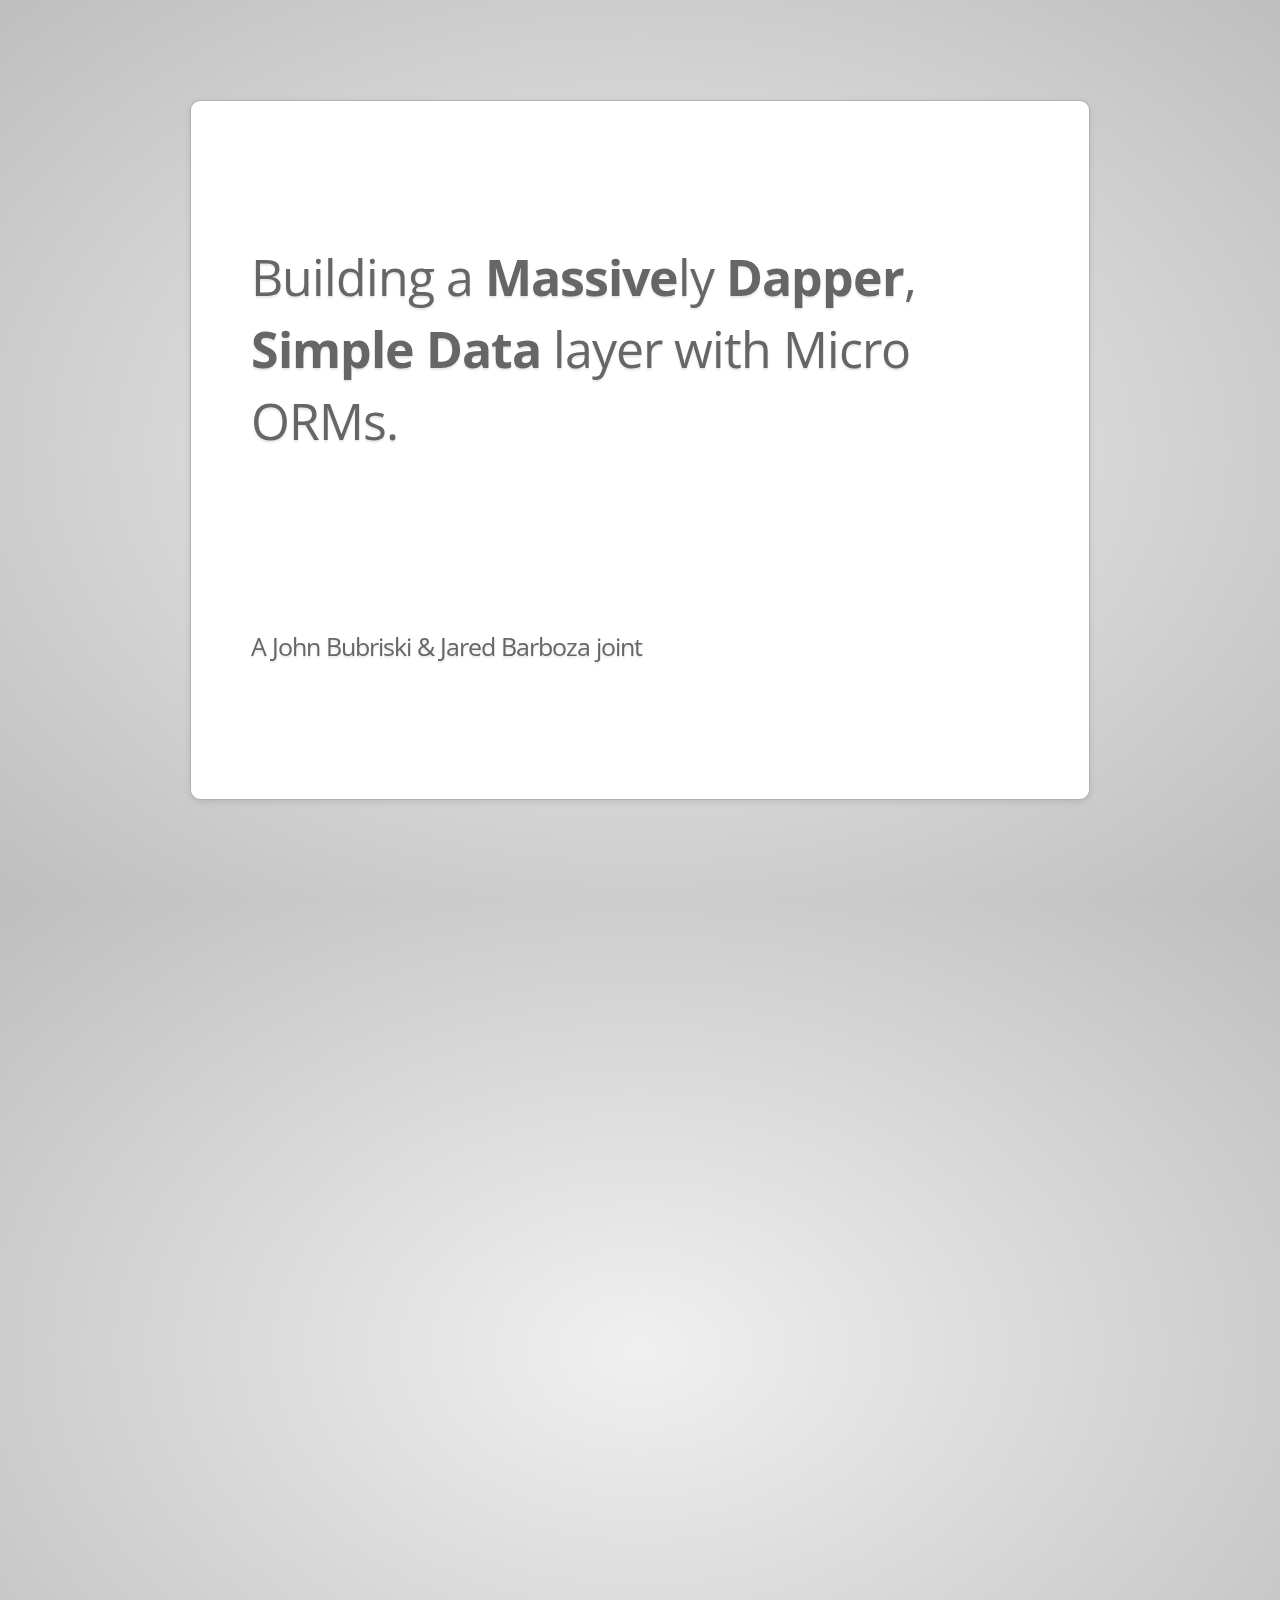
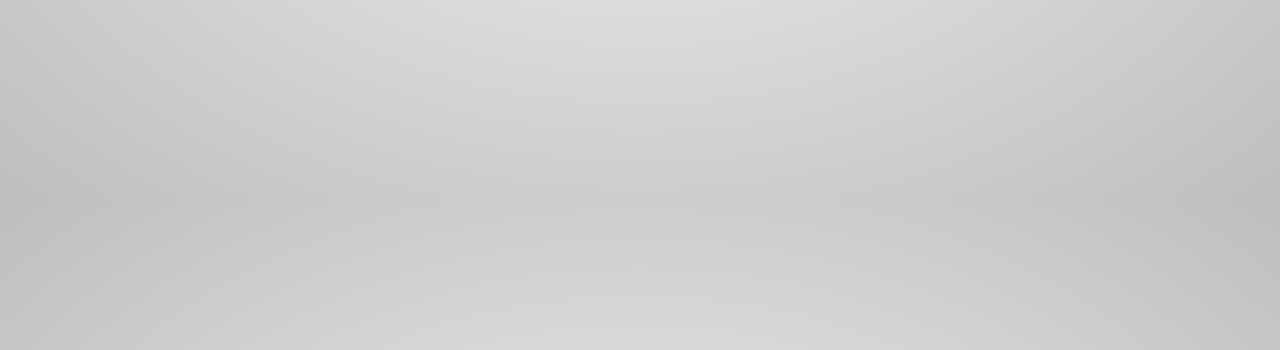
==== presentation/index.html @ 67aea93f "print styles and slide changes" ====
<!doctype html>
<html lang="en">
<head>
    <meta charset="utf-8" />
    <meta name="viewport" content="width=1024" />
    <meta name="apple-mobile-web-app-capable" content="yes" />
    <title>Building a Massively Dapper Simple Data Layer using Micro ORMs | @johnbubriski @codeimpossible</title>

    <meta name="description" content="impress.js is a presentation tool based on the power of CSS3 transforms and transitions in modern browsers and inspired by the idea behind prezi.com." />
    <meta name="author" content="Bartek Szopka" />

    <link href="http://fonts.googleapis.com/css?family=Open+Sans:regular,semibold,italic,italicsemibold|PT+Sans:400,700,400italic,700italic|PT+Serif:400,700,400italic,700italic" rel="stylesheet" />

    <link href="css/impress-demo.css" rel="stylesheet" />

    <link rel="shortcut icon" href="favicon.png" />
    <link rel="apple-touch-icon" href="apple-touch-icon.png" />

    <style>
        .hidden
        {
            display: none;
        }

        big
        {
            font-size: 1.3em;
        }

        small
        {
            font-size: .5em;
        }

        code, pre
        {
            background: #eee;
            border-radius: 15px;
        }

    </style>
</head>

<body class="impress-not-supported">

<div class="fallback-message">
    <p>Your browser <b>doesn't support the features required</b> by impress.js, so you are presented with a simplified version of this presentation.</p>
    <p>For the best experience please use the latest <b>Chrome</b>, <b>Safari</b> or <b>Firefox</b> browser.</p>
</div>

<div id="impress">
    <div id="title_slide" class="step slide" data-x="-1000" data-y="-1500">
        <q style="margin-top: 100px;">Building a <strong>Massive</strong>ly <strong>Dapper</strong>, <strong>Simple Data</strong> layer with Micro ORMs.<br />
            <br />
            <br />
            <small>A John Bubriski &amp; Jared Barboza joint</small>
        </q>
        <!--
            How many people think that data access be a solved problem?

            How many people want to just pick a DAL/ORM and never have to deal with it again?

            introduce yourself, hand-off to other presenter for introduction,
            touch on rough outline of presentation and small backstory

            ... peachtree? Ref that the project used Dapper, EF and Massive

            HOW MANY PEOPLE HAVE PLAYED AROUND WITH System.Dynamic AND TRYINVOKEMEMBER?

            HOW MANY PEOPLE HAVE USED DYNAMIC LANGUAGES?

            HOW MANY PEOPLE HAVE USED ACTIVERECORD?
        -->
    </div>

    <div class="step slide" data-x="0" data-y="-1500">
        <q><big>EDMX...</big>
            <br />
            <br />
            <br />
            <br />
            <div style="float: right">...how many of you just broke out in a cold sweat?</div>
        </q>
        <!--
           The elephant in the room, we all hate EDMX. Almost anything would be better than working in it.
        -->
    </div>

    <div class="step slide" data-x="1000" data-y="-1500">
        <q>
            <big>Entity Framework</big>
            <div style="font-size: .5em">
                <img src="images/unicron-idw.jpg" style="float:left; height: 450px;" />
                <p style="float: right; width: 460px; line-height: 45px;">
                    <span style="color: green;">* Supports Relationships<br />* Effectively models your db in code<br />* Easy setup/DevX in most scenarios</span><br />
                    <span style="color: red;">* Slow initialization (query gen)<br />
                        * Hard to debug query generation issues<br />
                        * Can't control generated sql (suggest-only)<br />
                        * Complicated Configuration
                    </span>
                </p>
            </div>
        </q>
        <!--
           Entity Framework, recently open-sourced on codeplex
            not a bad solution but not always the best
            this isn't EF bashing, this is education about right tool for right job.

            Abstraction layer, you're getting further away from the problems you're trying to solve.

            Another analogy for EF: Vegas.
            Whatever in the ORM stays in the ORM!
        -->
    </div>

    <div class="step slide" data-x="2000" data-y="-1500">
        <q>
            <big>Micro ORMS</big>
            <p>
                <em>"An ORM that does a lot less work." - Sam Saffron.</em>
            </p>
        </q>
        <!--
            A micro-orm a thin wrapper on your sql queries.

            Query generation and execution.

            Lead into next slide "So what does that mean?"...
        -->
    </div>

    <div class="step slide" data-x="3000" data-y="-1500">
        <q>
            <big>Micro ORMS: The Good</big>
            <p>
                <ul>
                    <li>close to the "metal" (speed)</li>
                    <li>fancily hands you back your data</li>
                    <li>thin wrapper around SQL</li>
                    <li>can run straight SQL easily</li>
                    <li>Testability (in some cases)</li>
                </ul>
            </p>
        </q>
    </div>

    <div class="step slide" data-x="3000" data-y="-1500">
        <q>
            <big>Micro ORMS: The Bad</big>
            <div align="center">
                <img src="images/foreveralone.gif" height="375px" />
            </div>
            <div align="center">
                <small>No relationships!</small>
            </div>
        </q>
    </div>

    <div id="learn-sql" class="step slide" data-x="4000" data-y="-1500">
        <q>
            <big>Whoa...</big>
            <div align="center">
                <img src="images/whoa-neo.jpg" height="285px" />
            </div>
            <div style="float: right">...does this mean I have to learn SQL?</div>
        </q>
        <!--
            pause for effect.
        -->
    </div>

    <div class="step slide" data-x="5000" data-y="-1500">
        <q>
            <div align="center"><big>YES.</big></div>
            <div align="center"><small>(SQL isn't going away anytime soon.)</small></div>
        </q>

        <!--
           Understanding the underlying tech will help you.

           You learn the abstraction instead of the thing being abstracted.

           Learning sql will apply to all of these micro-orms.
        -->
    </div>

    <div class="step slide" data-x="6000" data-y="-1500">
        <q>
            <big>Massive</big>
            <ul>
                <li>Rob Conery <small>(SubSonic, Tekpub)</small></li>
                <li><em>"A small, happy, data access tool that will love you forever"</em></li>
                <li>~600 Lines of Code</li>
            </ul>
        </q>
        <!--

        -->
    </div>

    <div class="step slide" data-x="7000" data-y="-1500">
        <q>
            <big>Massive: The Good</big>
            <ul>
                <li>Write-optimized (Chuck stuff into the db)</li>
                <li>ActiveRecord-like Validates* methods</li>
                <li>Easy to understand</li>
                <li><small>So easy to understand <em>anyone</em> can present it</small></li>
            </ul>
        </q>
    </div>

    <div class="step slide" data-x="8000" data-y="-1500">
        <q>
            <big>Massive: The Bad</big>
            <ul>
                <li>Returning as JSON: "Key", "Value"</li>
                <li>Dynamic over POCOs</li>
                <li>Some code convention cruft</li>
            </ul>
        </q>
    </div>

    <div class="step slide" data-x="9000" data-y="-1500">
        <q>
            <big>Demo!</big>
            <div align="center">
                <img src="images/wild_stallions.jpg" />
            </div>
            <div align="center">
                <small>can you believe they are making a third one of these?!</small>
            </div>
        </q>
    </div>

    <div class="step slide" data-x="10000" data-y="-1500">
        <q>
            <big>Dapper</big>
            <ul>
                <li>Sam Saffron <small>(StackExchange, MiniProfiler)</small></li>
                <li><em>"It's just this Micro ORM, ya know?"</em></li>
            </ul>
        </q>
    </div>

    <div class="step slide" data-x="11000" data-y="-1500">
        <q>
            <big>Dapper: The Good</big>
            <ul>
                <li>Fast!</li>
                <li>Can use POCOs or Dynamic</li>
                <li>Intellisense!</li>
                <li>Caches Mapping Methods (using Reflection.Emit)</li>
            </ul>
        </q>
    </div>

    <div class="step slide" data-x="12000" data-y="-1500">
        <q>
            <big>Dapper: The Bad</big>
            <ul>
                <li>Complicated Multi-mapping code</li>
                <li>Lots of manual labor</li>
                <li>Somewhat Complicated Codebase (Reflection.Emit)</li>
            </ul>
        </q>
    </div>

    <div class="step slide" data-x="13000" data-y="-1500">
        <q>
            <big>Demos!</big>
            <div align="center">
                <img src="images/wild_stallions.jpg" />
            </div>
            <div align="center">
                <small>can you believe they are making a third one of these?!</small>
            </div>
        </q>
    </div>

    <div class="step slide" data-x="14000" data-y="-1500">
        <q>
            <big>Simple.Data</big>
            <ul>
                <li>Mark Rendle <small>(Moist.js)</small></li>
                <li><em>"A light-weight, dynamic data access component for C# 4.0 "</em></li>
            </ul>
        </q>
    </div>

    <div class="step slide" data-x="15000" data-y="-1500">
        <q>
            <big>Simple.Data: The Good</big>
            <ul>
                <li>Syntax easy to grok</li>
                <li>Maps to POCOS as well as Dynamic</li>
                <li>ActiveRecord-like "FindBy" methods</li>
                <li>MOCKING SUPPORT OOTB</li>
            </ul>
        </q>
        <!--
            Maybe mention activerecord, what it is.

            Example to show mocking support in unit tests!
        -->
    </div>

    <div class="step slide" data-x="16000" data-y="-1500">
        <q>
            <big>Simple.Data: The Bad</big>
            <ul>
                <li>Large Codebase</li>
                <li>Only Sqlite, SqlServer, Sqlce are official</li>
            </ul>
        </q>
    </div>

    <div class="step slide" data-x="17000" data-y="-1500">
        <q>
            <big>Demos!</big>
            <div align="center">
                <img src="images/wild_stallions.jpg" />
            </div>
            <div align="center">
                <small>can you believe they are making a third one of these?!</small>
            </div>
        </q>
    </div>

    <!--
        Simple.Data Demo notes:
        -- we use this query to show the top 10 posts on the home page of StackUnderToe
        SELECT
	        TOP 10 *
        FROM Posts
        WHERE
	        AcceptedAnswerId IS NULL
	        AND PostTypeId = 1
        ORDER BY CreationDate, ViewCount DESC


        -- IN SIMPLE.DATA
        var posts = db.Posts
                .FindAll( db.Posts.AcceptedAnswerId == null && db.Posts.PostTypeId == 1 )
                .OrderByDescending( db.Posts.CreationDate )
                .OrderByDescending( db.Posts.ViewCount );
    -->

    <div class="step slide" data-x="18000" data-y="-1500">
        <q>
            <big>Wrap-up</big>
            <ul>
                <li>Micro-orms: Production Ready and Fast</li>
                <li>Each have strengths/weaknesses</li>
            </ul>
        </q>
    </div>

    <div class="step slide" data-x="19000" data-y="-1500">
        <q>
            <big>But wait! There's more!</big>
            <strong>Other Micro-ORMs</strong>
            <ul>
                <li>PetaPoco, Cambium(Oak), OrmLite(ServiceStack), check NuGet</li>
            </ul>
            <strong>Orm Extensions</strong>
            <ul>
                <li>ST4bby, MassiveRecord, Dapper-Async</li>
            </ul>
        </q>
    </div>

    <div class="step slide" data-x="18000" data-y="-1500">
        <q>
            <big>Fin. Questions?</big>
            <div style="clear: both; height: 10px;">&nbsp;</div>
            <img src="images/1239704376_michael_tackles_toby.gif" align="center" style="float: left; width: 445px;"/>
            <div style="float: right; font-size: .65em;">
                <dl>
                    <dd>John Bubriski</dd>
                    <dt style="line-height: .5em;"><small>http://johnnycode.com | @johnbubriski</small></dt>
                    <dd>Jared Barboza</dd>
                    <dt style="line-height: .5em;"><small>http://codeimpossible.com | @codeimpossible</small></dt>
                </dl>
            </div>
        </q>
    </div>

    <script type="text/javascript" src="http://ajax.googleapis.com/ajax/libs/jquery/1.8.0/jquery.min.js"></script>
    <script src="js/impress.js"></script>
    <script type="text/javascript">
        (function ($) {
            $(function () {
                $('.slide').each(function (count, item) {
                    $(this).attr('data-x', count * 1000);
                });
                impress().init();
            });
        })(jQuery);
    </script>

</body>
</html>
---- presentation/css/impress-demo.css ----
/**
 * This is a stylesheet for a demo presentation for impress.js
 * 
 * It is not meant to be a part of impress.js and is not required by impress.js.
 * I expect that anyone creating a presentation for impress.js would create their own
 * set of styles.
 */


/* http://meyerweb.com/eric/tools/css/reset/ 
   v2.0 | 20110126
   License: none (public domain)
*/

html, body, div, span, applet, object, iframe,
h1, h2, h3, h4, h5, h6, p, blockquote, pre,
a, abbr, acronym, address, big, cite, code,
del, dfn, em, img, ins, kbd, q, s, samp,
small, strike, strong, sub, sup, tt, var,
b, u, i, center,
dl, dt, dd, ol, ul, li,
fieldset, form, label, legend,
table, caption, tbody, tfoot, thead, tr, th, td,
article, aside, canvas, details, embed, 
figure, figcaption, footer, header, hgroup, 
menu, nav, output, ruby, section, summary,
time, mark, audio, video {
    margin: 0;
    padding: 0;
    border: 0;
    font-size: 100%;
    font: inherit;
    vertical-align: baseline;
}

/* HTML5 display-role reset for older browsers */
article, aside, details, figcaption, figure, 
footer, header, hgroup, menu, nav, section {
    display: block;
}
body {
    line-height: 1;
}
ol, ul {
    list-style: none;
}
blockquote, q {
    quotes: none;
}
blockquote:before, blockquote:after,
q:before, q:after {
    content: '';
    content: none;
}

table {
    border-collapse: collapse;
    border-spacing: 0;
}


body {
    font-family: 'PT Sans', sans-serif;
    
    min-height: 740px;

    background: rgb(215, 215, 215);
    background: -webkit-gradient(radial, 50% 50%, 0, 50% 50%, 500, from(rgb(240, 240, 240)), to(rgb(190, 190, 190)));
    background: -webkit-radial-gradient(rgb(240, 240, 240), rgb(190, 190, 190));
    background:    -moz-radial-gradient(rgb(240, 240, 240), rgb(190, 190, 190));
    background:      -o-radial-gradient(rgb(240, 240, 240), rgb(190, 190, 190));
    background:         radial-gradient(rgb(240, 240, 240), rgb(190, 190, 190));

    -webkit-font-smoothing: antialiased;
}

b, strong { font-weight: bold }
i, em { font-style: italic}

a {
    color: inherit;
    text-decoration: none;
    padding: 0 0.1em;
    background: rgba(255,255,255,0.5);
    text-shadow: -1px -1px 2px rgba(100,100,100,0.9);
    border-radius: 0.2em;
    
    -webkit-transition: 0.5s;
    -moz-transition:    0.5s;
    -ms-transition:     0.5s;
    -o-transition:      0.5s;
    transition:         0.5s;
}

a:hover {
    background: rgba(255,255,255,1);
    text-shadow: -1px -1px 2px rgba(100,100,100,0.5);
}

/* enable clicking on elements 'hiding' behind body in 3D */
body     { pointer-events: none; }
#impress { pointer-events: auto; }

/* COMMON STEP STYLES */

.step {
    width: 900px;
    padding: 40px;

    -webkit-box-sizing: border-box;
    -moz-box-sizing:    border-box;
    -ms-box-sizing:     border-box;
    -o-box-sizing:      border-box;
    box-sizing:         border-box;

    font-family: 'PT Serif', georgia, serif;

    font-size: 48px;
    line-height: 1.5;
}

.step {
    -webkit-transition: opacity 1s;
    -moz-transition:    opacity 1s;
    -ms-transition:     opacity 1s;
    -o-transition:      opacity 1s;
    transition:         opacity 1s;
}

/* fade out inactive slides */
.step:not(.active) {
    opacity: 0.0;
}

/* STEP SPECIFIC STYLES */

/* hint on the first slide */

.hint {
    position: fixed;
    left: 0;
    right: 0;
    bottom: 200px;
    
    background: rgba(0,0,0,0.5);
    color: #EEE;
    text-align: center;
    
    font-size: 50px;
    padding: 20px;
    
    z-index: 100;
    
    opacity: 0;
    
    -webkit-transform: translateY(400px);
    -moz-transform:    translateY(400px);
    -ms-transform:     translateY(400px);
    -o-transform:      translateY(400px);
    transform:         translateY(400px);

    -webkit-transition: opacity 1s, -webkit-transform 0.5s 1s;
    -moz-transition:    opacity 1s,    -moz-transform 0.5s 1s;
    -ms-transition:     opacity 1s,     -ms-transform 0.5s 1s;
    -o-transition:      opacity 1s,      -o-transform 0.5s 1s;
    transition:         opacity 1s,         transform 0.5s 1s;
}

.impress-on-bored .hint {
    opacity: 1;
    
    -webkit-transition: opacity 1s 5s, -webkit-transform 0.5s;
    -moz-transition:    opacity 1s 5s,    -moz-transform 0.5s;
    -ms-transition:     opacity 1s 5s,     -ms-transform 0.5s;
    -o-transition:      opacity 1s 5s,      -o-transform 0.5s;
    transition:         opacity 1s 5s,         transform 0.5s;
    
    -webkit-transform: translateY(0px);
    -moz-transform:    translateY(0px);
    -ms-transform:     translateY(0px);
    -o-transform:      translateY(0px);
    transform:         translateY(0px);
}

/* impress.js title */

#title {
    padding: 0;
}

#title .try {
    font-size: 64px;
    position: absolute;
    top: -0.5em;
    left: 1.5em;
    
    -webkit-transform: translateZ(20px);
    -moz-transform:    translateZ(20px);
    -ms-transform:     translateZ(20px);
    -o-transform:      translateZ(20px);
    transform:         translateZ(20px);
}

#title h1 {
    font-size: 190px;
    
    -webkit-transform: translateZ(50px);
    -moz-transform:    translateZ(50px);
    -ms-transform:     translateZ(50px);
    -o-transform:      translateZ(50px);
    transform:         translateZ(50px);
}

#title .footnote {
    font-size: 32px;
}

/* big thoughts */

#big {
    width: 600px;
    text-align: center;
    font-size: 60px;
    line-height: 1;
}

#big b {
    display: block;
    font-size: 250px;
    line-height: 250px;
}

#big .thoughts {
    font-size: 90px;
    line-height: 150px;
}

/* tiny ideas */

#tiny {
    width: 500px;
    text-align: center;
}

#ing {
    width: 500px;
}

#ing b {
    display: inline-block;
    -webkit-transition: 0.5s;
    -moz-transition:    0.5s;
    -ms-transition:     0.5s;
    -o-transition:      0.5s;
    transition:         0.5s;
}

#ing.present .positioning {
    -webkit-transform: translateY(-10px);
    -moz-transform:    translateY(-10px);
    -ms-transform:     translateY(-10px);
    -o-transform:      translateY(-10px);
    transform:         translateY(-10px);
}

#ing.present .rotating {
    -webkit-transform: rotate(-10deg);
    -moz-transform:    rotate(-10deg);
    -ms-transform:     rotate(-10deg);
    -o-transform:      rotate(-10deg);
    transform:         rotate(-10deg);

    -webkit-transition-delay: 0.25s;
    -moz-transition-delay:    0.25s;
    -ms-transition-delay:     0.25s;
    -o-transition-delay:      0.25s;
    transition-delay:         0.25s;
}

#ing.present .scaling {
    -webkit-transform: scale(0.7);
    -moz-transform:    scale(0.7);
    -ms-transform:     scale(0.7);
    -o-transform:      scale(0.7);
    transform:         scale(0.7);

    -webkit-transition-delay: 0.5s;
    -moz-transition-delay:    0.5s;
    -ms-transition-delay:     0.5s;
    -o-transition-delay:      0.5s;
    transition-delay:         0.5s;
}

/* imagination */

#imagination {
    width: 600px;
}

#imagination .imagination {
    font-size: 78px;
}

/* use the source, Luke */

#source {
    width: 700px;
    padding-bottom: 300px;
    
    /* Yoda Icon :: Pixel Art from Star Wars http://www.pixeljoint.com/pixelart/1423.htm */
    background-image: url([data-uri]);
    background-position: bottom right;
    background-repeat: no-repeat;
}

#source q {
    font-size: 60px;
}

/* it's in 3D */

#its-in-3d p {
    -webkit-transform-style: preserve-3d;
    -moz-transform-style:    preserve-3d; /* Y U need this Firefox?! */
    -ms-transform-style:     preserve-3d;
    -o-transform-style:      preserve-3d;
    transform-style:         preserve-3d;
}

#its-in-3d span,
#its-in-3d b {
    display: inline-block;
    -webkit-transform: translateZ(40px);
    -moz-transform:    translateZ(40px);
    -ms-transform:     translateZ(40px);
    -o-transform:      translateZ(40px);
     transform:        translateZ(40px);
            
    -webkit-transition: 0.5s;
    -moz-transition:    0.5s;
    -ms-transition:     0.5s;
    -o-transition:      0.5s;
    transition:         0.5s;
}

#its-in-3d .have {
    -webkit-transform: translateZ(-40px);
    -moz-transform:    translateZ(-40px);
    -ms-transform:     translateZ(-40px);
    -o-transform:      translateZ(-40px);
    transform:         translateZ(-40px);
}

#its-in-3d .you {
    -webkit-transform: translateZ(20px);
    -moz-transform:    translateZ(20px);
    -ms-transform:     translateZ(20px);
    -o-transform:      translateZ(20px);
    transform:         translateZ(20px);
}

#its-in-3d .noticed {
    -webkit-transform: translateZ(-40px);
    -moz-transform:    translateZ(-40px);
    -ms-transform:     translateZ(-40px);
    -o-transform:      translateZ(-40px);
    transform:         translateZ(-40px);
}

#its-in-3d .its {
    -webkit-transform: translateZ(60px);
    -moz-transform:    translateZ(60px);
    -ms-transform:     translateZ(60px);
    -o-transform:      translateZ(60px);
    transform:         translateZ(60px);
}

#its-in-3d .in {
    -webkit-transform: translateZ(-10px);
    -moz-transform:    translateZ(-10px);
    -ms-transform:     translateZ(-10px);
    -o-transform:      translateZ(-10px);
    transform:         translateZ(-10px);
}

#its-in-3d .footnote {
    font-size: 32px;

    -webkit-transform: translateZ(-10px);
    -moz-transform:    translateZ(-10px);
    -ms-transform:     translateZ(-10px);
    -o-transform:      translateZ(-10px);
    transform:         translateZ(-10px);
}

#its-in-3d.present span,
#its-in-3d.present b {
    -webkit-transform: translateZ(0px);
    -moz-transform:    translateZ(0px);
    -ms-transform:     translateZ(0px);
    -o-transform:      translateZ(0px);
    transform:         translateZ(0px);
}

/* overview step */

#overview {
    z-index: -1;
    padding: 0;
}

/* on overview step everything is visible */

.impress-on-overview .step {
    opacity: 1;
    cursor: pointer;
}

/*
 * SLIDE STEP STYLES
 *
 * inspired by: http://html5slides.googlecode.com/svn/trunk/styles.css
 *
 * ;)
 */

.slide {
    display: block;

    width: 900px;
    height: 700px;

    padding: 40px 60px;

    border-radius: 10px;

    background-color: white;

    box-shadow: 0 2px 6px rgba(0, 0, 0, .1);
    border: 1px solid rgba(0, 0, 0, .3);

    font-family: 'Open Sans', Arial, sans-serif;

    color: rgb(102, 102, 102);
    text-shadow: 0 2px 2px rgba(0, 0, 0, .1);

    font-size: 30px;
    line-height: 36px;

    letter-spacing: -1px;
}

.slide q {
    display: block;
    font-size: 50px;
    line-height: 72px;
}

.slide q strong {
    white-space: nowrap;
}


/* IMPRESS NOT SUPPORTED STYLES */

.fallback-message {
    font-family: sans-serif;
    line-height: 1.3;
    
    display: none;
    width: 780px;
    padding: 10px 10px 0;
    margin: 20px auto;

    border-radius: 10px;
    border: 1px solid #E4C652;
    background: #EEDC94;
}

.fallback-message p {
    margin-bottom: 10px;
}

.impress-disabled .step,
.impress-not-supported .step {
    position: relative;
    opacity: 1;
    margin: 20px auto;
}

.impress-not-supported .fallback-message {
    display: block;
}

@media print
{
    .fallback-message
    {
        display: none;
    }

    @page land
    {
        size: landscape;
    }

    .step
    {
        border: 0;
        opacity: 1 !important;
        page-break-inside: avoid;
        page-break-after: always;
        position: relative !important;
        -webkit-transform: none !important;
        display:block;
    }

        .step img
        {
            max-height: 100%;
        }

    body
    {
        height: auto !important;
        overflow: visible !important;
    }

    #impress
    {
        position: relative !important;
        -webkit-transform-origin: none !important;
        top: 0 !important;
        left: 0 !important;
        -webkit-transform: none !important;
    }
}
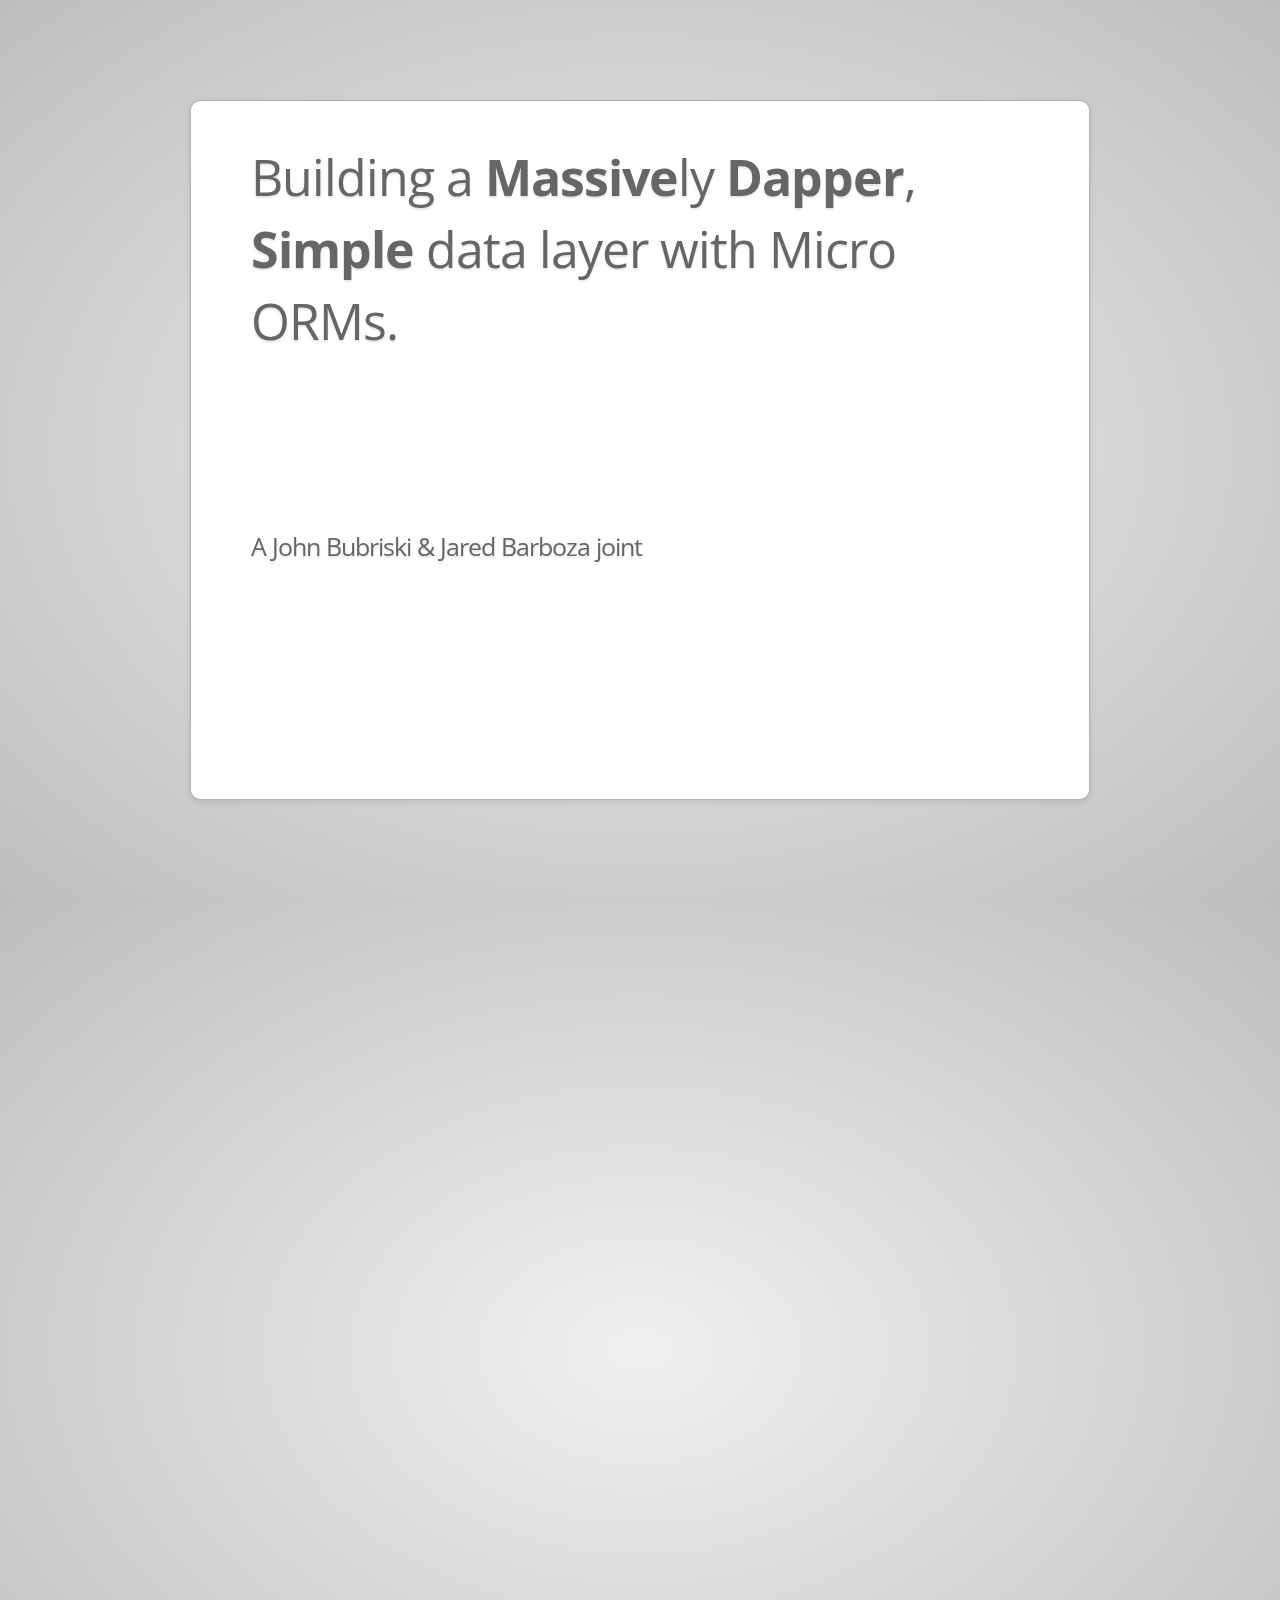
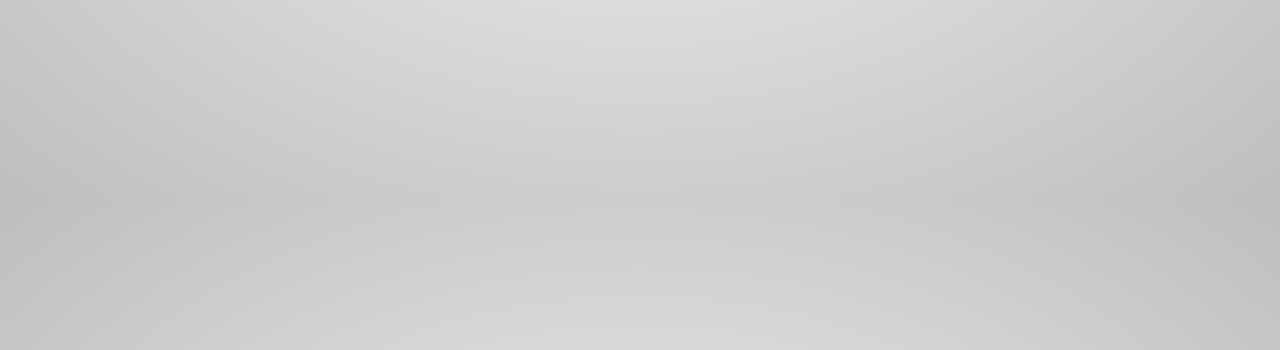
==== commit b7a23983: "committing from my desktop" ====
--- a/presentation/index.html
+++ b/presentation/index.html
@@ -50,7 +50,7 @@
 
 <div id="impress">
     <div id="title_slide" class="step slide" data-x="-1000" data-y="-1500">
-        <q style="margin-top: 100px;">Building a <strong>Massive</strong>ly <strong>Dapper</strong>, <strong>Simple Data</strong> layer with Micro ORMs.<br />
+        <q>Building a <strong>Massive</strong>ly <strong>Dapper</strong>, <strong>Simple</strong> data layer with Micro ORMs.<br />
             <br />
             <br />
             <small>A John Bubriski &amp; Jared Barboza joint</small>
@@ -60,16 +60,16 @@
 
             How many people want to just pick a DAL/ORM and never have to deal with it again?
 
-            introduce yourself, hand-off to other presenter for introduction,
+            introduce yourself, hand-off to other presenter for introduction, 
             touch on rough outline of presentation and small backstory
-
-            ... peachtree? Ref that the project used Dapper, EF and Massive
-
+            
+            ... peachtree? Ref that the project used Dapper, EF and Massive    
+            
             HOW MANY PEOPLE HAVE PLAYED AROUND WITH System.Dynamic AND TRYINVOKEMEMBER?
-
+            
             HOW MANY PEOPLE HAVE USED DYNAMIC LANGUAGES?
-
-            HOW MANY PEOPLE HAVE USED ACTIVERECORD?
+            
+            HOW MANY PEOPLE HAVE USED ACTIVERECORD?    
         -->
     </div>
 
@@ -82,7 +82,7 @@
             <div style="float: right">...how many of you just broke out in a cold sweat?</div>
         </q>
         <!--
-           The elephant in the room, we all hate EDMX. Almost anything would be better than working in it.
+           The elephant in the room, we all hate EDMX. Almost anything would be better than working in it.     
         -->
     </div>
 
@@ -131,31 +131,18 @@
 
     <div class="step slide" data-x="3000" data-y="-1500">
         <q>
-            <big>Micro ORMS: The Good</big>
+            <big>Micro ORMS</big>
             <p>
                 <ul>
                     <li>close to the "metal" (speed)</li>
                     <li>fancily hands you back your data</li>
                     <li>thin wrapper around SQL</li>
                     <li>can run straight SQL easily</li>
-                    <li>Testability (in some cases)</li>
                 </ul>
             </p>
         </q>
     </div>
 
-    <div class="step slide" data-x="3000" data-y="-1500">
-        <q>
-            <big>Micro ORMS: The Bad</big>
-            <div align="center">
-                <img src="images/foreveralone.gif" height="375px" />
-            </div>
-            <div align="center">
-                <small>No relationships!</small>
-            </div>
-        </q>
-    </div>
-
     <div id="learn-sql" class="step slide" data-x="4000" data-y="-1500">
         <q>
             <big>Whoa...</big>
@@ -176,11 +163,7 @@
         </q>
 
         <!--
-           Understanding the underlying tech will help you.
-
-           You learn the abstraction instead of the thing being abstracted.
-
-           Learning sql will apply to all of these micro-orms.
+           Understanding the underlying tech will help you. 
         -->
     </div>
 
@@ -190,11 +173,11 @@
             <ul>
                 <li>Rob Conery <small>(SubSonic, Tekpub)</small></li>
                 <li><em>"A small, happy, data access tool that will love you forever"</em></li>
-                <li>~600 Lines of Code</li>
-            </ul>
-        </q>
-        <!--
-
+                <li>~400 Lines of Code</li>
+            </ul>
+        </q>
+        <!--
+            
         -->
     </div>
 
@@ -202,9 +185,9 @@
         <q>
             <big>Massive: The Good</big>
             <ul>
-                <li>Write-optimized (Chuck stuff into the db)</li>
+                <li>Write-optimized</li>
+                <li>JSON is Massive's bestest friend</li>
                 <li>ActiveRecord-like Validates* methods</li>
-                <li>Easy to understand</li>
                 <li><small>So easy to understand <em>anyone</em> can present it</small></li>
             </ul>
         </q>
@@ -213,11 +196,12 @@
     <div class="step slide" data-x="8000" data-y="-1500">
         <q>
             <big>Massive: The Bad</big>
-            <ul>
-                <li>Returning as JSON: "Key", "Value"</li>
-                <li>Dynamic over POCOs</li>
-                <li>Some code convention cruft</li>
-            </ul>
+            <div align="center">
+                <img src="images/foreveralone.gif" height="375px" />
+            </div>
+            <div align="center">
+                <small>No relationships!</small>
+            </div>
         </q>
     </div>
 
@@ -250,7 +234,7 @@
                 <li>Fast!</li>
                 <li>Can use POCOs or Dynamic</li>
                 <li>Intellisense!</li>
-                <li>Caches Mapping Methods (using Reflection.Emit)</li>
+                <li>Caches Queries</li>
             </ul>
         </q>
     </div>
@@ -261,7 +245,6 @@
             <ul>
                 <li>Complicated Multi-mapping code</li>
                 <li>Lots of manual labor</li>
-                <li>Somewhat Complicated Codebase (Reflection.Emit)</li>
             </ul>
         </q>
     </div>
@@ -298,7 +281,7 @@
                 <li>MOCKING SUPPORT OOTB</li>
             </ul>
         </q>
-        <!--
+        <!-- 
             Maybe mention activerecord, what it is.
 
             Example to show mocking support in unit tests!
@@ -330,9 +313,9 @@
     <!--
         Simple.Data Demo notes:
         -- we use this query to show the top 10 posts on the home page of StackUnderToe
-        SELECT
-	        TOP 10 *
-        FROM Posts
+        SELECT 
+	        TOP 10 * 
+        FROM Posts 
         WHERE
 	        AcceptedAnswerId IS NULL
 	        AND PostTypeId = 1
@@ -343,32 +326,8 @@
         var posts = db.Posts
                 .FindAll( db.Posts.AcceptedAnswerId == null && db.Posts.PostTypeId == 1 )
                 .OrderByDescending( db.Posts.CreationDate )
-                .OrderByDescending( db.Posts.ViewCount );
+                .ThenByDescending( db.Posts.ViewCount );
     -->
-
-    <div class="step slide" data-x="18000" data-y="-1500">
-        <q>
-            <big>Wrap-up</big>
-            <ul>
-                <li>Micro-orms: Production Ready and Fast</li>
-                <li>Each have strengths/weaknesses</li>
-            </ul>
-        </q>
-    </div>
-
-    <div class="step slide" data-x="19000" data-y="-1500">
-        <q>
-            <big>But wait! There's more!</big>
-            <strong>Other Micro-ORMs</strong>
-            <ul>
-                <li>PetaPoco, Cambium(Oak), OrmLite(ServiceStack), check NuGet</li>
-            </ul>
-            <strong>Orm Extensions</strong>
-            <ul>
-                <li>ST4bby, MassiveRecord, Dapper-Async</li>
-            </ul>
-        </q>
-    </div>
 
     <div class="step slide" data-x="18000" data-y="-1500">
         <q>
@@ -389,15 +348,13 @@
     <script type="text/javascript" src="http://ajax.googleapis.com/ajax/libs/jquery/1.8.0/jquery.min.js"></script>
     <script src="js/impress.js"></script>
     <script type="text/javascript">
+        impress().init();
         (function ($) {
             $(function () {
-                $('.slide').each(function (count, item) {
-                    $(this).attr('data-x', count * 1000);
-                });
-                impress().init();
+                
             });
         })(jQuery);
     </script>
 
 </body>
-</html>
+</html>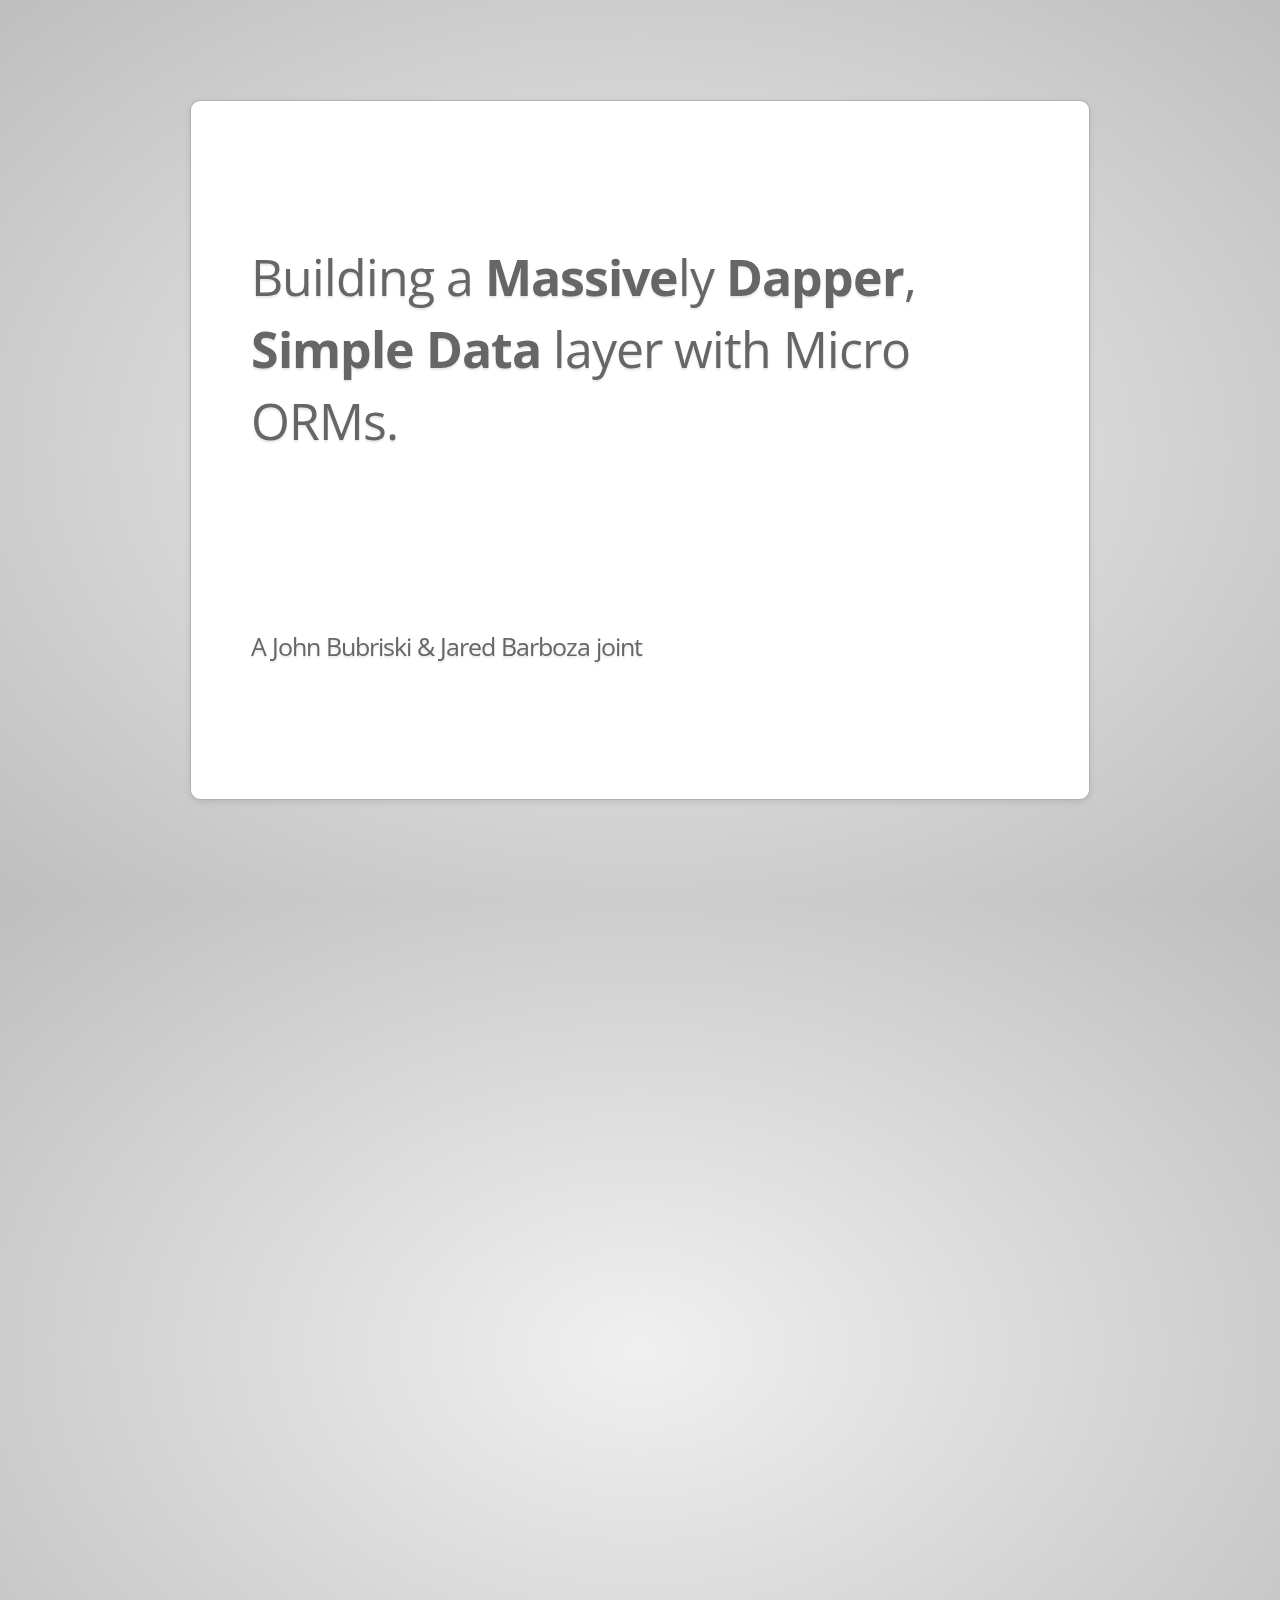
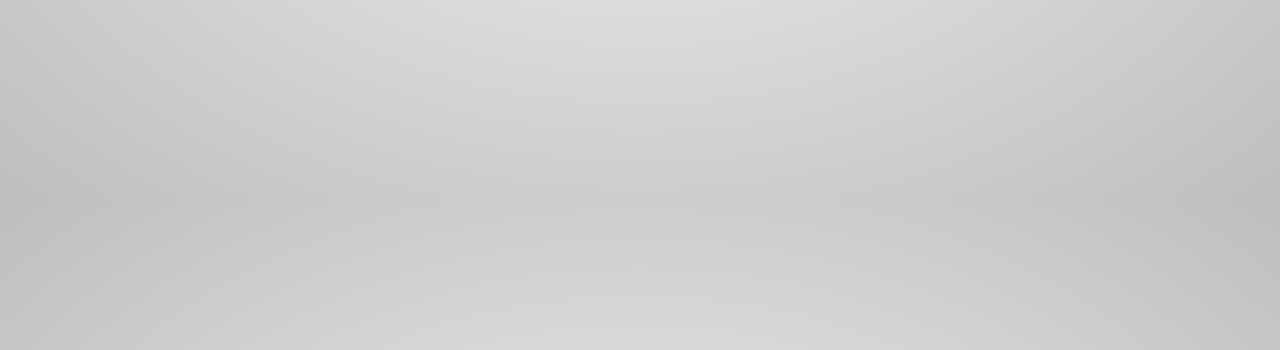
==== commit ed6ec7db: "Merge branch 'Examples' of github.com:jbubriski/MassivelyDapperSimpleData into Examples" ====
--- a/presentation/index.html
+++ b/presentation/index.html
@@ -50,7 +50,7 @@
 
 <div id="impress">
     <div id="title_slide" class="step slide" data-x="-1000" data-y="-1500">
-        <q>Building a <strong>Massive</strong>ly <strong>Dapper</strong>, <strong>Simple</strong> data layer with Micro ORMs.<br />
+        <q style="margin-top: 100px;">Building a <strong>Massive</strong>ly <strong>Dapper</strong>, <strong>Simple Data</strong> layer with Micro ORMs.<br />
             <br />
             <br />
             <small>A John Bubriski &amp; Jared Barboza joint</small>
@@ -60,16 +60,16 @@
 
             How many people want to just pick a DAL/ORM and never have to deal with it again?
 
-            introduce yourself, hand-off to other presenter for introduction, 
+            introduce yourself, hand-off to other presenter for introduction,
             touch on rough outline of presentation and small backstory
-            
-            ... peachtree? Ref that the project used Dapper, EF and Massive    
-            
+
+            ... peachtree? Ref that the project used Dapper, EF and Massive
+
             HOW MANY PEOPLE HAVE PLAYED AROUND WITH System.Dynamic AND TRYINVOKEMEMBER?
-            
+
             HOW MANY PEOPLE HAVE USED DYNAMIC LANGUAGES?
-            
-            HOW MANY PEOPLE HAVE USED ACTIVERECORD?    
+
+            HOW MANY PEOPLE HAVE USED ACTIVERECORD?
         -->
     </div>
 
@@ -82,7 +82,7 @@
             <div style="float: right">...how many of you just broke out in a cold sweat?</div>
         </q>
         <!--
-           The elephant in the room, we all hate EDMX. Almost anything would be better than working in it.     
+           The elephant in the room, we all hate EDMX. Almost anything would be better than working in it.
         -->
     </div>
 
@@ -131,18 +131,31 @@
 
     <div class="step slide" data-x="3000" data-y="-1500">
         <q>
-            <big>Micro ORMS</big>
+            <big>Micro ORMS: The Good</big>
             <p>
                 <ul>
                     <li>close to the "metal" (speed)</li>
                     <li>fancily hands you back your data</li>
                     <li>thin wrapper around SQL</li>
                     <li>can run straight SQL easily</li>
+                    <li>Testability (in some cases)</li>
                 </ul>
             </p>
         </q>
     </div>
 
+    <div class="step slide" data-x="3000" data-y="-1500">
+        <q>
+            <big>Micro ORMS: The Bad</big>
+            <div align="center">
+                <img src="images/foreveralone.gif" height="375px" />
+            </div>
+            <div align="center">
+                <small>No relationships!</small>
+            </div>
+        </q>
+    </div>
+
     <div id="learn-sql" class="step slide" data-x="4000" data-y="-1500">
         <q>
             <big>Whoa...</big>
@@ -163,7 +176,11 @@
         </q>
 
         <!--
-           Understanding the underlying tech will help you. 
+           Understanding the underlying tech will help you.
+
+           You learn the abstraction instead of the thing being abstracted.
+
+           Learning sql will apply to all of these micro-orms.
         -->
     </div>
 
@@ -173,11 +190,11 @@
             <ul>
                 <li>Rob Conery <small>(SubSonic, Tekpub)</small></li>
                 <li><em>"A small, happy, data access tool that will love you forever"</em></li>
-                <li>~400 Lines of Code</li>
-            </ul>
-        </q>
-        <!--
-            
+                <li>~600 Lines of Code</li>
+            </ul>
+        </q>
+        <!--
+
         -->
     </div>
 
@@ -185,9 +202,9 @@
         <q>
             <big>Massive: The Good</big>
             <ul>
-                <li>Write-optimized</li>
-                <li>JSON is Massive's bestest friend</li>
+                <li>Write-optimized (Chuck stuff into the db)</li>
                 <li>ActiveRecord-like Validates* methods</li>
+                <li>Easy to understand</li>
                 <li><small>So easy to understand <em>anyone</em> can present it</small></li>
             </ul>
         </q>
@@ -196,12 +213,11 @@
     <div class="step slide" data-x="8000" data-y="-1500">
         <q>
             <big>Massive: The Bad</big>
-            <div align="center">
-                <img src="images/foreveralone.gif" height="375px" />
-            </div>
-            <div align="center">
-                <small>No relationships!</small>
-            </div>
+            <ul>
+                <li>Returning as JSON: "Key", "Value"</li>
+                <li>Dynamic over POCOs</li>
+                <li>Some code convention cruft</li>
+            </ul>
         </q>
     </div>
 
@@ -234,7 +250,7 @@
                 <li>Fast!</li>
                 <li>Can use POCOs or Dynamic</li>
                 <li>Intellisense!</li>
-                <li>Caches Queries</li>
+                <li>Caches Mapping Methods (using Reflection.Emit)</li>
             </ul>
         </q>
     </div>
@@ -245,6 +261,7 @@
             <ul>
                 <li>Complicated Multi-mapping code</li>
                 <li>Lots of manual labor</li>
+                <li>Somewhat Complicated Codebase (Reflection.Emit)</li>
             </ul>
         </q>
     </div>
@@ -281,7 +298,7 @@
                 <li>MOCKING SUPPORT OOTB</li>
             </ul>
         </q>
-        <!-- 
+        <!--
             Maybe mention activerecord, what it is.
 
             Example to show mocking support in unit tests!
@@ -313,9 +330,9 @@
     <!--
         Simple.Data Demo notes:
         -- we use this query to show the top 10 posts on the home page of StackUnderToe
-        SELECT 
-	        TOP 10 * 
-        FROM Posts 
+        SELECT
+	        TOP 10 *
+        FROM Posts
         WHERE
 	        AcceptedAnswerId IS NULL
 	        AND PostTypeId = 1
@@ -328,6 +345,30 @@
                 .OrderByDescending( db.Posts.CreationDate )
                 .ThenByDescending( db.Posts.ViewCount );
     -->
+
+    <div class="step slide" data-x="18000" data-y="-1500">
+        <q>
+            <big>Wrap-up</big>
+            <ul>
+                <li>Micro-orms: Production Ready and Fast</li>
+                <li>Each have strengths/weaknesses</li>
+            </ul>
+        </q>
+    </div>
+
+    <div class="step slide" data-x="19000" data-y="-1500">
+        <q>
+            <big>But wait! There's more!</big>
+            <strong>Other Micro-ORMs</strong>
+            <ul>
+                <li>PetaPoco, Cambium(Oak), OrmLite(ServiceStack), check NuGet</li>
+            </ul>
+            <strong>Orm Extensions</strong>
+            <ul>
+                <li>ST4bby, MassiveRecord, Dapper-Async</li>
+            </ul>
+        </q>
+    </div>
 
     <div class="step slide" data-x="18000" data-y="-1500">
         <q>
@@ -348,13 +389,15 @@
     <script type="text/javascript" src="http://ajax.googleapis.com/ajax/libs/jquery/1.8.0/jquery.min.js"></script>
     <script src="js/impress.js"></script>
     <script type="text/javascript">
-        impress().init();
         (function ($) {
             $(function () {
-                
+                $('.slide').each(function (count, item) {
+                    $(this).attr('data-x', count * 1000);
+                });
+                impress().init();
             });
         })(jQuery);
     </script>
 
 </body>
-</html>+</html>
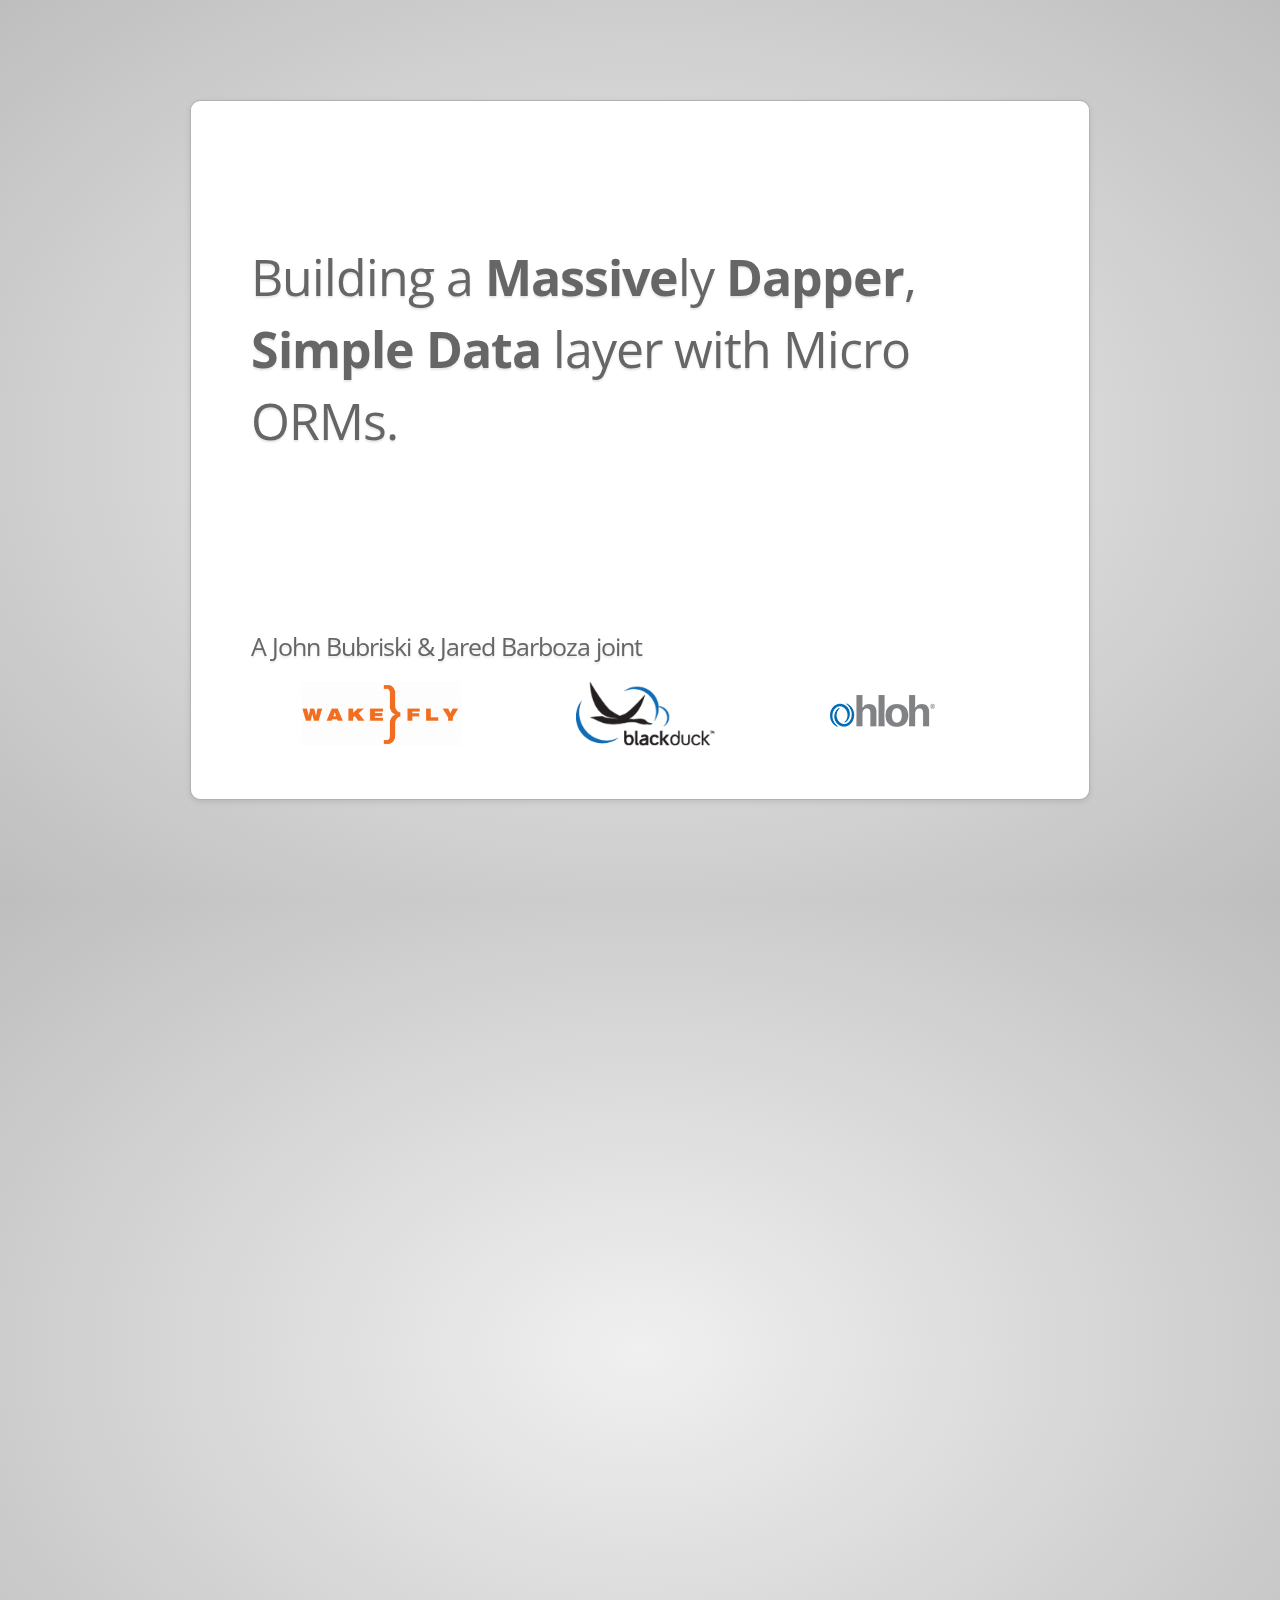
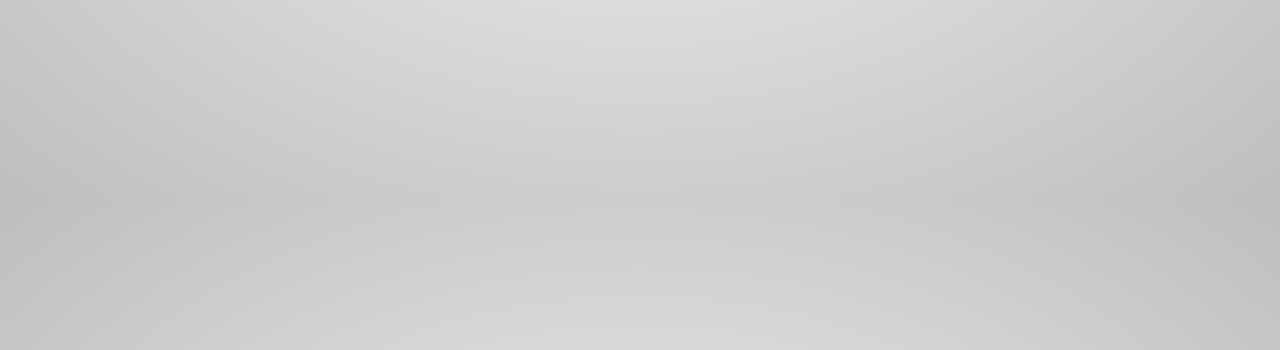
==== commit 80b35627: "add company logos. move dapper to first spot" ====
--- a/presentation/index.html
+++ b/presentation/index.html
@@ -17,6 +17,10 @@
     <link rel="apple-touch-icon" href="apple-touch-icon.png" />
 
     <style>
+        ul.styled {
+            padding-left: 50px;
+            list-style-type: circle;
+        }
         .hidden
         {
             display: none;
@@ -54,6 +58,11 @@
             <br />
             <br />
             <small>A John Bubriski &amp; Jared Barboza joint</small>
+            <p>
+                <img src="images/wakflyorangelogo.png" style="float: left; height: 64px; padding-right: 115px; padding-left: 50px;"/>
+                <img src="images/newlogo.png" style="float: left; height: 64px; padding-right: 115px;"/>
+                <img src="images/ohloh-logo.png" style="float: left; padding-top: 13px;"/>
+            </p>
         </q>
         <!--
             How many people think that data access be a solved problem?
@@ -73,7 +82,7 @@
         -->
     </div>
 
-    <div class="step slide" data-x="0" data-y="-1500">
+    <div class="step slide" data-y="-1500">
         <q><big>EDMX...</big>
             <br />
             <br />
@@ -86,7 +95,7 @@
         -->
     </div>
 
-    <div class="step slide" data-x="1000" data-y="-1500">
+    <div class="step slide" data-y="-1500">
         <q>
             <big>Entity Framework</big>
             <div style="font-size: .5em">
@@ -113,11 +122,16 @@
         -->
     </div>
 
-    <div class="step slide" data-x="2000" data-y="-1500">
+    <div class="step slide" data-y="-1500">
         <q>
             <big>Micro ORMS</big>
             <p>
                 <em>"An ORM that does a lot less work." - Sam Saffron.</em>
+                <ul class="styled">
+                    <li>Dapper</li>
+                    <li>Massive</li>
+                    <li>Simple.Data</li>
+                </ul>
             </p>
         </q>
         <!--
@@ -129,22 +143,21 @@
         -->
     </div>
 
-    <div class="step slide" data-x="3000" data-y="-1500">
+    <div class="step slide" data-y="-1500">
         <q>
             <big>Micro ORMS: The Good</big>
             <p>
                 <ul>
-                    <li>close to the "metal" (speed)</li>
-                    <li>fancily hands you back your data</li>
-                    <li>thin wrapper around SQL</li>
-                    <li>can run straight SQL easily</li>
-                    <li>Testability (in some cases)</li>
+                    <li>Easy to get, few/no dependencies</li>
+                    <li>Ridiculously simple to use</li>
+                    <li>Run close to the metal</li>
+                    <li>Greater testability (Simple.Data)</li>
                 </ul>
             </p>
         </q>
     </div>
 
-    <div class="step slide" data-x="3000" data-y="-1500">
+    <div class="step slide" data-y="-1500">
         <q>
             <big>Micro ORMS: The Bad</big>
             <div align="center">
@@ -156,7 +169,7 @@
         </q>
     </div>
 
-    <div id="learn-sql" class="step slide" data-x="4000" data-y="-1500">
+    <div id="learn-sql" class="step slide" data-y="-1500">
         <q>
             <big>Whoa...</big>
             <div align="center">
@@ -169,7 +182,7 @@
         -->
     </div>
 
-    <div class="step slide" data-x="5000" data-y="-1500">
+    <div class="step slide" data-y="-1500">
         <q>
             <div align="center"><big>YES.</big></div>
             <div align="center"><small>(SQL isn't going away anytime soon.)</small></div>
@@ -184,56 +197,7 @@
         -->
     </div>
 
-    <div class="step slide" data-x="6000" data-y="-1500">
-        <q>
-            <big>Massive</big>
-            <ul>
-                <li>Rob Conery <small>(SubSonic, Tekpub)</small></li>
-                <li><em>"A small, happy, data access tool that will love you forever"</em></li>
-                <li>~600 Lines of Code</li>
-            </ul>
-        </q>
-        <!--
-
-        -->
-    </div>
-
-    <div class="step slide" data-x="7000" data-y="-1500">
-        <q>
-            <big>Massive: The Good</big>
-            <ul>
-                <li>Write-optimized (Chuck stuff into the db)</li>
-                <li>ActiveRecord-like Validates* methods</li>
-                <li>Easy to understand</li>
-                <li><small>So easy to understand <em>anyone</em> can present it</small></li>
-            </ul>
-        </q>
-    </div>
-
-    <div class="step slide" data-x="8000" data-y="-1500">
-        <q>
-            <big>Massive: The Bad</big>
-            <ul>
-                <li>Returning as JSON: "Key", "Value"</li>
-                <li>Dynamic over POCOs</li>
-                <li>Some code convention cruft</li>
-            </ul>
-        </q>
-    </div>
-
-    <div class="step slide" data-x="9000" data-y="-1500">
-        <q>
-            <big>Demo!</big>
-            <div align="center">
-                <img src="images/wild_stallions.jpg" />
-            </div>
-            <div align="center">
-                <small>can you believe they are making a third one of these?!</small>
-            </div>
-        </q>
-    </div>
-
-    <div class="step slide" data-x="10000" data-y="-1500">
+    <div class="step slide" data-y="-1500">
         <q>
             <big>Dapper</big>
             <ul>
@@ -243,10 +207,10 @@
         </q>
     </div>
 
-    <div class="step slide" data-x="11000" data-y="-1500">
+    <div class="step slide" data-y="-1500">
         <q>
             <big>Dapper: The Good</big>
-            <ul>
+            <ul class="styled">
                 <li>Fast!</li>
                 <li>Can use POCOs or Dynamic</li>
                 <li>Intellisense!</li>
@@ -255,10 +219,10 @@
         </q>
     </div>
 
-    <div class="step slide" data-x="12000" data-y="-1500">
+    <div class="step slide" data-y="-1500">
         <q>
             <big>Dapper: The Bad</big>
-            <ul>
+            <ul class="styled">
                 <li>Complicated Multi-mapping code</li>
                 <li>Lots of manual labor</li>
                 <li>Somewhat Complicated Codebase (Reflection.Emit)</li>
@@ -266,9 +230,9 @@
         </q>
     </div>
 
-    <div class="step slide" data-x="13000" data-y="-1500">
-        <q>
-            <big>Demos!</big>
+    <div class="step slide" data-y="-1500">
+        <q>
+            <big>Demo!</big>
             <div align="center">
                 <img src="images/wild_stallions.jpg" />
             </div>
@@ -278,7 +242,59 @@
         </q>
     </div>
 
-    <div class="step slide" data-x="14000" data-y="-1500">
+    <div class="step slide" data-y="-1500">
+        <q>
+            <big>Massive</big>
+            <ul>
+                <li>Rob Conery <small>(SubSonic, Tekpub)</small></li>
+                <li><em>"A small, happy, data access tool that will love you forever"</em></li>
+                <li>~600 Lines of Code</li>
+            </ul>
+        </q>
+        <!--
+
+        -->
+    </div>
+
+    <div class="step slide" data-y="-1500">
+        <q>
+            <big>Massive: The Good</big>
+            <ul class="styled">
+                <li>Write-optimized (Chuck stuff into the db)</li>
+                <li>ActiveRecord-like Validates* methods</li>
+                <li>Easy to understand</li>
+            </ul>
+            <div align="center">
+                <small>So easy to understand <em>anyone</em> can present it</small>
+            </div>
+        </q>
+    </div>
+
+    <div class="step slide" data-y="-1500">
+        <q>
+            <big>Massive: The Bad</big>
+            <ul class="styled">
+                <li>Returning as JSON: "Key", "Value"</li>
+                <li>Dynamic over POCOs</li>
+                <li>Some code convention cruft</li>
+            </ul>
+        </q>
+    </div>
+
+    <div class="step slide" data-y="-1500">
+        <q>
+            <big>Demo!</big>
+            <div align="center">
+                <img src="images/wild_stallions.jpg" />
+            </div>
+            <div align="center">
+                <small>did they just use the same image twice? ugh.</small>
+            </div>
+        </q>
+    </div>
+
+
+    <div class="step slide" data-y="-1500">
         <q>
             <big>Simple.Data</big>
             <ul>
@@ -288,10 +304,10 @@
         </q>
     </div>
 
-    <div class="step slide" data-x="15000" data-y="-1500">
+    <div class="step slide" data-y="-1500">
         <q>
             <big>Simple.Data: The Good</big>
-            <ul>
+            <ul class="styled">
                 <li>Syntax easy to grok</li>
                 <li>Maps to POCOS as well as Dynamic</li>
                 <li>ActiveRecord-like "FindBy" methods</li>
@@ -305,24 +321,24 @@
         -->
     </div>
 
-    <div class="step slide" data-x="16000" data-y="-1500">
+    <div class="step slide" data-y="-1500">
         <q>
             <big>Simple.Data: The Bad</big>
-            <ul>
+            <ul class="styled">
                 <li>Large Codebase</li>
                 <li>Only Sqlite, SqlServer, Sqlce are official</li>
             </ul>
         </q>
     </div>
 
-    <div class="step slide" data-x="17000" data-y="-1500">
-        <q>
-            <big>Demos!</big>
+    <div class="step slide" data-y="-1500">
+        <q>
+            <big>Demo!</big>
             <div align="center">
                 <img src="images/wild_stallions.jpg" />
             </div>
             <div align="center">
-                <small>can you believe they are making a third one of these?!</small>
+                <small>Okay, two times I can understand. But three? Seriously?!</small>
             </div>
         </q>
     </div>
@@ -346,7 +362,7 @@
                 .ThenByDescending( db.Posts.ViewCount );
     -->
 
-    <div class="step slide" data-x="18000" data-y="-1500">
+    <div class="step slide" data-y="-1500">
         <q>
             <big>Wrap-up</big>
             <ul>
@@ -356,9 +372,9 @@
         </q>
     </div>
 
-    <div class="step slide" data-x="19000" data-y="-1500">
-        <q>
-            <big>But wait! There's more!</big>
+    <div class="step slide" data-y="-1500">
+        <q>
+            <big>More Information</big>
             <strong>Other Micro-ORMs</strong>
             <ul>
                 <li>PetaPoco, Cambium(Oak), OrmLite(ServiceStack), check NuGet</li>
@@ -370,7 +386,7 @@
         </q>
     </div>
 
-    <div class="step slide" data-x="18000" data-y="-1500">
+    <div class="step slide" data-y="-1500">
         <q>
             <big>Fin. Questions?</big>
             <div style="clear: both; height: 10px;">&nbsp;</div>
@@ -386,7 +402,7 @@
         </q>
     </div>
 
-    <script type="text/javascript" src="http://ajax.googleapis.com/ajax/libs/jquery/1.8.0/jquery.min.js"></script>
+    <script type="text/javascript" src="js/jquery.min.js"></script>
     <script src="js/impress.js"></script>
     <script type="text/javascript">
         (function ($) {
--- a/presentation/css/impress-demo.css
+++ b/presentation/css/impress-demo.css
@@ -21,10 +21,11 @@
 dl, dt, dd, ol, ul, li,
 fieldset, form, label, legend,
 table, caption, tbody, tfoot, thead, tr, th, td,
-article, aside, canvas, details, embed, 
-figure, figcaption, footer, header, hgroup, 
+article, aside, canvas, details, embed,
+figure, figcaption, footer, header, hgroup,
 menu, nav, output, ruby, section, summary,
-time, mark, audio, video {
+time, mark, audio, video
+{
     margin: 0;
     padding: 0;
     border: 0;
@@ -34,384 +35,422 @@
 }
 
 /* HTML5 display-role reset for older browsers */
-article, aside, details, figcaption, figure, 
-footer, header, hgroup, menu, nav, section {
+article, aside, details, figcaption, figure,
+footer, header, hgroup, menu, nav, section
+{
     display: block;
 }
-body {
+
+body
+{
     line-height: 1;
 }
-ol, ul {
+
+ol, ul
+{
     list-style: none;
 }
-blockquote, q {
+
+blockquote, q
+{
     quotes: none;
 }
-blockquote:before, blockquote:after,
-q:before, q:after {
-    content: '';
-    content: none;
-}
-
-table {
+
+    blockquote:before, blockquote:after,
+    q:before, q:after
+    {
+        content: '';
+        content: none;
+    }
+
+table
+{
     border-collapse: collapse;
     border-spacing: 0;
 }
 
 
-body {
+body
+{
     font-family: 'PT Sans', sans-serif;
-    
     min-height: 740px;
-
     background: rgb(215, 215, 215);
     background: -webkit-gradient(radial, 50% 50%, 0, 50% 50%, 500, from(rgb(240, 240, 240)), to(rgb(190, 190, 190)));
     background: -webkit-radial-gradient(rgb(240, 240, 240), rgb(190, 190, 190));
-    background:    -moz-radial-gradient(rgb(240, 240, 240), rgb(190, 190, 190));
-    background:      -o-radial-gradient(rgb(240, 240, 240), rgb(190, 190, 190));
-    background:         radial-gradient(rgb(240, 240, 240), rgb(190, 190, 190));
-
+    background: -moz-radial-gradient(rgb(240, 240, 240), rgb(190, 190, 190));
+    background: -o-radial-gradient(rgb(240, 240, 240), rgb(190, 190, 190));
+    background: radial-gradient(rgb(240, 240, 240), rgb(190, 190, 190));
     -webkit-font-smoothing: antialiased;
 }
 
-b, strong { font-weight: bold }
-i, em { font-style: italic}
-
-a {
+b, strong
+{
+    font-weight: bold;
+}
+
+i, em
+{
+    font-style: italic;
+}
+
+a
+{
     color: inherit;
     text-decoration: none;
     padding: 0 0.1em;
     background: rgba(255,255,255,0.5);
     text-shadow: -1px -1px 2px rgba(100,100,100,0.9);
     border-radius: 0.2em;
-    
     -webkit-transition: 0.5s;
-    -moz-transition:    0.5s;
-    -ms-transition:     0.5s;
-    -o-transition:      0.5s;
-    transition:         0.5s;
-}
-
-a:hover {
-    background: rgba(255,255,255,1);
-    text-shadow: -1px -1px 2px rgba(100,100,100,0.5);
-}
+    -moz-transition: 0.5s;
+    -ms-transition: 0.5s;
+    -o-transition: 0.5s;
+    transition: 0.5s;
+}
+
+    a:hover
+    {
+        background: rgba(255,255,255,1);
+        text-shadow: -1px -1px 2px rgba(100,100,100,0.5);
+    }
 
 /* enable clicking on elements 'hiding' behind body in 3D */
-body     { pointer-events: none; }
-#impress { pointer-events: auto; }
+body
+{
+    pointer-events: none;
+}
+
+#impress
+{
+    pointer-events: auto;
+}
 
 /* COMMON STEP STYLES */
 
-.step {
+.step
+{
     width: 900px;
     padding: 40px;
-
     -webkit-box-sizing: border-box;
-    -moz-box-sizing:    border-box;
-    -ms-box-sizing:     border-box;
-    -o-box-sizing:      border-box;
-    box-sizing:         border-box;
-
+    -moz-box-sizing: border-box;
+    -ms-box-sizing: border-box;
+    -o-box-sizing: border-box;
+    box-sizing: border-box;
     font-family: 'PT Serif', georgia, serif;
-
     font-size: 48px;
     line-height: 1.5;
 }
 
-.step {
+.step
+{
     -webkit-transition: opacity 1s;
-    -moz-transition:    opacity 1s;
-    -ms-transition:     opacity 1s;
-    -o-transition:      opacity 1s;
-    transition:         opacity 1s;
-}
-
-/* fade out inactive slides */
-.step:not(.active) {
-    opacity: 0.0;
-}
+    -moz-transition: opacity 1s;
+    -ms-transition: opacity 1s;
+    -o-transition: opacity 1s;
+    transition: opacity 1s;
+}
+
+    /* fade out inactive slides */
+    .step:not(.active)
+    {
+        opacity: 0.0;
+    }
 
 /* STEP SPECIFIC STYLES */
 
 /* hint on the first slide */
 
-.hint {
+.hint
+{
     position: fixed;
     left: 0;
     right: 0;
     bottom: 200px;
-    
     background: rgba(0,0,0,0.5);
     color: #EEE;
     text-align: center;
-    
     font-size: 50px;
     padding: 20px;
-    
     z-index: 100;
-    
     opacity: 0;
-    
     -webkit-transform: translateY(400px);
-    -moz-transform:    translateY(400px);
-    -ms-transform:     translateY(400px);
-    -o-transform:      translateY(400px);
-    transform:         translateY(400px);
-
+    -moz-transform: translateY(400px);
+    -ms-transform: translateY(400px);
+    -o-transform: translateY(400px);
+    transform: translateY(400px);
     -webkit-transition: opacity 1s, -webkit-transform 0.5s 1s;
-    -moz-transition:    opacity 1s,    -moz-transform 0.5s 1s;
-    -ms-transition:     opacity 1s,     -ms-transform 0.5s 1s;
-    -o-transition:      opacity 1s,      -o-transform 0.5s 1s;
-    transition:         opacity 1s,         transform 0.5s 1s;
-}
-
-.impress-on-bored .hint {
+    -moz-transition: opacity 1s, -moz-transform 0.5s 1s;
+    -ms-transition: opacity 1s, -ms-transform 0.5s 1s;
+    -o-transition: opacity 1s, -o-transform 0.5s 1s;
+    transition: opacity 1s, transform 0.5s 1s;
+}
+
+.impress-on-bored .hint
+{
     opacity: 1;
-    
     -webkit-transition: opacity 1s 5s, -webkit-transform 0.5s;
-    -moz-transition:    opacity 1s 5s,    -moz-transform 0.5s;
-    -ms-transition:     opacity 1s 5s,     -ms-transform 0.5s;
-    -o-transition:      opacity 1s 5s,      -o-transform 0.5s;
-    transition:         opacity 1s 5s,         transform 0.5s;
-    
+    -moz-transition: opacity 1s 5s, -moz-transform 0.5s;
+    -ms-transition: opacity 1s 5s, -ms-transform 0.5s;
+    -o-transition: opacity 1s 5s, -o-transform 0.5s;
+    transition: opacity 1s 5s, transform 0.5s;
     -webkit-transform: translateY(0px);
-    -moz-transform:    translateY(0px);
-    -ms-transform:     translateY(0px);
-    -o-transform:      translateY(0px);
-    transform:         translateY(0px);
+    -moz-transform: translateY(0px);
+    -ms-transform: translateY(0px);
+    -o-transform: translateY(0px);
+    transform: translateY(0px);
 }
 
 /* impress.js title */
 
-#title {
+#title
+{
     padding: 0;
 }
 
-#title .try {
-    font-size: 64px;
-    position: absolute;
-    top: -0.5em;
-    left: 1.5em;
-    
-    -webkit-transform: translateZ(20px);
-    -moz-transform:    translateZ(20px);
-    -ms-transform:     translateZ(20px);
-    -o-transform:      translateZ(20px);
-    transform:         translateZ(20px);
-}
-
-#title h1 {
-    font-size: 190px;
-    
-    -webkit-transform: translateZ(50px);
-    -moz-transform:    translateZ(50px);
-    -ms-transform:     translateZ(50px);
-    -o-transform:      translateZ(50px);
-    transform:         translateZ(50px);
-}
-
-#title .footnote {
-    font-size: 32px;
-}
+    #title .try
+    {
+        font-size: 64px;
+        position: absolute;
+        top: -0.5em;
+        left: 1.5em;
+        -webkit-transform: translateZ(20px);
+        -moz-transform: translateZ(20px);
+        -ms-transform: translateZ(20px);
+        -o-transform: translateZ(20px);
+        transform: translateZ(20px);
+    }
+
+    #title h1
+    {
+        font-size: 190px;
+        -webkit-transform: translateZ(50px);
+        -moz-transform: translateZ(50px);
+        -ms-transform: translateZ(50px);
+        -o-transform: translateZ(50px);
+        transform: translateZ(50px);
+    }
+
+    #title .footnote
+    {
+        font-size: 32px;
+    }
 
 /* big thoughts */
 
-#big {
+#big
+{
     width: 600px;
     text-align: center;
     font-size: 60px;
     line-height: 1;
 }
 
-#big b {
-    display: block;
-    font-size: 250px;
-    line-height: 250px;
-}
-
-#big .thoughts {
-    font-size: 90px;
-    line-height: 150px;
-}
+    #big b
+    {
+        display: block;
+        font-size: 250px;
+        line-height: 250px;
+    }
+
+    #big .thoughts
+    {
+        font-size: 90px;
+        line-height: 150px;
+    }
 
 /* tiny ideas */
 
-#tiny {
+#tiny
+{
     width: 500px;
     text-align: center;
 }
 
-#ing {
+#ing
+{
     width: 500px;
 }
 
-#ing b {
-    display: inline-block;
-    -webkit-transition: 0.5s;
-    -moz-transition:    0.5s;
-    -ms-transition:     0.5s;
-    -o-transition:      0.5s;
-    transition:         0.5s;
-}
-
-#ing.present .positioning {
-    -webkit-transform: translateY(-10px);
-    -moz-transform:    translateY(-10px);
-    -ms-transform:     translateY(-10px);
-    -o-transform:      translateY(-10px);
-    transform:         translateY(-10px);
-}
-
-#ing.present .rotating {
-    -webkit-transform: rotate(-10deg);
-    -moz-transform:    rotate(-10deg);
-    -ms-transform:     rotate(-10deg);
-    -o-transform:      rotate(-10deg);
-    transform:         rotate(-10deg);
-
-    -webkit-transition-delay: 0.25s;
-    -moz-transition-delay:    0.25s;
-    -ms-transition-delay:     0.25s;
-    -o-transition-delay:      0.25s;
-    transition-delay:         0.25s;
-}
-
-#ing.present .scaling {
-    -webkit-transform: scale(0.7);
-    -moz-transform:    scale(0.7);
-    -ms-transform:     scale(0.7);
-    -o-transform:      scale(0.7);
-    transform:         scale(0.7);
-
-    -webkit-transition-delay: 0.5s;
-    -moz-transition-delay:    0.5s;
-    -ms-transition-delay:     0.5s;
-    -o-transition-delay:      0.5s;
-    transition-delay:         0.5s;
-}
+    #ing b
+    {
+        display: inline-block;
+        -webkit-transition: 0.5s;
+        -moz-transition: 0.5s;
+        -ms-transition: 0.5s;
+        -o-transition: 0.5s;
+        transition: 0.5s;
+    }
+
+    #ing.present .positioning
+    {
+        -webkit-transform: translateY(-10px);
+        -moz-transform: translateY(-10px);
+        -ms-transform: translateY(-10px);
+        -o-transform: translateY(-10px);
+        transform: translateY(-10px);
+    }
+
+    #ing.present .rotating
+    {
+        -webkit-transform: rotate(-10deg);
+        -moz-transform: rotate(-10deg);
+        -ms-transform: rotate(-10deg);
+        -o-transform: rotate(-10deg);
+        transform: rotate(-10deg);
+        -webkit-transition-delay: 0.25s;
+        -moz-transition-delay: 0.25s;
+        -ms-transition-delay: 0.25s;
+        -o-transition-delay: 0.25s;
+        transition-delay: 0.25s;
+    }
+
+    #ing.present .scaling
+    {
+        -webkit-transform: scale(0.7);
+        -moz-transform: scale(0.7);
+        -ms-transform: scale(0.7);
+        -o-transform: scale(0.7);
+        transform: scale(0.7);
+        -webkit-transition-delay: 0.5s;
+        -moz-transition-delay: 0.5s;
+        -ms-transition-delay: 0.5s;
+        -o-transition-delay: 0.5s;
+        transition-delay: 0.5s;
+    }
 
 /* imagination */
 
-#imagination {
+#imagination
+{
     width: 600px;
 }
 
-#imagination .imagination {
-    font-size: 78px;
-}
+    #imagination .imagination
+    {
+        font-size: 78px;
+    }
 
 /* use the source, Luke */
 
-#source {
+#source
+{
     width: 700px;
     padding-bottom: 300px;
-    
     /* Yoda Icon :: Pixel Art from Star Wars http://www.pixeljoint.com/pixelart/1423.htm */
     background-image: url([data-uri]);
     background-position: bottom right;
     background-repeat: no-repeat;
 }
 
-#source q {
-    font-size: 60px;
-}
+    #source q
+    {
+        font-size: 60px;
+    }
 
 /* it's in 3D */
 
-#its-in-3d p {
+#its-in-3d p
+{
     -webkit-transform-style: preserve-3d;
-    -moz-transform-style:    preserve-3d; /* Y U need this Firefox?! */
-    -ms-transform-style:     preserve-3d;
-    -o-transform-style:      preserve-3d;
-    transform-style:         preserve-3d;
+    -moz-transform-style: preserve-3d; /* Y U need this Firefox?! */
+    -ms-transform-style: preserve-3d;
+    -o-transform-style: preserve-3d;
+    transform-style: preserve-3d;
 }
 
 #its-in-3d span,
-#its-in-3d b {
+#its-in-3d b
+{
     display: inline-block;
     -webkit-transform: translateZ(40px);
-    -moz-transform:    translateZ(40px);
-    -ms-transform:     translateZ(40px);
-    -o-transform:      translateZ(40px);
-     transform:        translateZ(40px);
-            
+    -moz-transform: translateZ(40px);
+    -ms-transform: translateZ(40px);
+    -o-transform: translateZ(40px);
+    transform: translateZ(40px);
     -webkit-transition: 0.5s;
-    -moz-transition:    0.5s;
-    -ms-transition:     0.5s;
-    -o-transition:      0.5s;
-    transition:         0.5s;
-}
-
-#its-in-3d .have {
+    -moz-transition: 0.5s;
+    -ms-transition: 0.5s;
+    -o-transition: 0.5s;
+    transition: 0.5s;
+}
+
+#its-in-3d .have
+{
     -webkit-transform: translateZ(-40px);
-    -moz-transform:    translateZ(-40px);
-    -ms-transform:     translateZ(-40px);
-    -o-transform:      translateZ(-40px);
-    transform:         translateZ(-40px);
-}
-
-#its-in-3d .you {
+    -moz-transform: translateZ(-40px);
+    -ms-transform: translateZ(-40px);
+    -o-transform: translateZ(-40px);
+    transform: translateZ(-40px);
+}
+
+#its-in-3d .you
+{
     -webkit-transform: translateZ(20px);
-    -moz-transform:    translateZ(20px);
-    -ms-transform:     translateZ(20px);
-    -o-transform:      translateZ(20px);
-    transform:         translateZ(20px);
-}
-
-#its-in-3d .noticed {
+    -moz-transform: translateZ(20px);
+    -ms-transform: translateZ(20px);
+    -o-transform: translateZ(20px);
+    transform: translateZ(20px);
+}
+
+#its-in-3d .noticed
+{
     -webkit-transform: translateZ(-40px);
-    -moz-transform:    translateZ(-40px);
-    -ms-transform:     translateZ(-40px);
-    -o-transform:      translateZ(-40px);
-    transform:         translateZ(-40px);
-}
-
-#its-in-3d .its {
+    -moz-transform: translateZ(-40px);
+    -ms-transform: translateZ(-40px);
+    -o-transform: translateZ(-40px);
+    transform: translateZ(-40px);
+}
+
+#its-in-3d .its
+{
     -webkit-transform: translateZ(60px);
-    -moz-transform:    translateZ(60px);
-    -ms-transform:     translateZ(60px);
-    -o-transform:      translateZ(60px);
-    transform:         translateZ(60px);
-}
-
-#its-in-3d .in {
+    -moz-transform: translateZ(60px);
+    -ms-transform: translateZ(60px);
+    -o-transform: translateZ(60px);
+    transform: translateZ(60px);
+}
+
+#its-in-3d .in
+{
     -webkit-transform: translateZ(-10px);
-    -moz-transform:    translateZ(-10px);
-    -ms-transform:     translateZ(-10px);
-    -o-transform:      translateZ(-10px);
-    transform:         translateZ(-10px);
-}
-
-#its-in-3d .footnote {
+    -moz-transform: translateZ(-10px);
+    -ms-transform: translateZ(-10px);
+    -o-transform: translateZ(-10px);
+    transform: translateZ(-10px);
+}
+
+#its-in-3d .footnote
+{
     font-size: 32px;
-
     -webkit-transform: translateZ(-10px);
-    -moz-transform:    translateZ(-10px);
-    -ms-transform:     translateZ(-10px);
-    -o-transform:      translateZ(-10px);
-    transform:         translateZ(-10px);
+    -moz-transform: translateZ(-10px);
+    -ms-transform: translateZ(-10px);
+    -o-transform: translateZ(-10px);
+    transform: translateZ(-10px);
 }
 
 #its-in-3d.present span,
-#its-in-3d.present b {
+#its-in-3d.present b
+{
     -webkit-transform: translateZ(0px);
-    -moz-transform:    translateZ(0px);
-    -ms-transform:     translateZ(0px);
-    -o-transform:      translateZ(0px);
-    transform:         translateZ(0px);
+    -moz-transform: translateZ(0px);
+    -ms-transform: translateZ(0px);
+    -o-transform: translateZ(0px);
+    transform: translateZ(0px);
 }
 
 /* overview step */
 
-#overview {
+#overview
+{
     z-index: -1;
     padding: 0;
 }
 
 /* on overview step everything is visible */
 
-.impress-on-overview .step {
+.impress-on-overview .step
+{
     opacity: 1;
     cursor: pointer;
 }
@@ -424,71 +463,67 @@
  * ;)
  */
 
-.slide {
+.slide
+{
     display: block;
-
     width: 900px;
     height: 700px;
-
     padding: 40px 60px;
-
     border-radius: 10px;
-
     background-color: white;
-
     box-shadow: 0 2px 6px rgba(0, 0, 0, .1);
     border: 1px solid rgba(0, 0, 0, .3);
-
     font-family: 'Open Sans', Arial, sans-serif;
-
     color: rgb(102, 102, 102);
     text-shadow: 0 2px 2px rgba(0, 0, 0, .1);
-
     font-size: 30px;
     line-height: 36px;
-
     letter-spacing: -1px;
 }
 
-.slide q {
-    display: block;
-    font-size: 50px;
-    line-height: 72px;
-}
-
-.slide q strong {
-    white-space: nowrap;
-}
+    .slide q
+    {
+        display: block;
+        font-size: 50px;
+        line-height: 72px;
+    }
+
+        .slide q strong
+        {
+            white-space: nowrap;
+        }
 
 
 /* IMPRESS NOT SUPPORTED STYLES */
 
-.fallback-message {
+.fallback-message
+{
     font-family: sans-serif;
     line-height: 1.3;
-    
     display: none;
     width: 780px;
     padding: 10px 10px 0;
     margin: 20px auto;
-
     border-radius: 10px;
     border: 1px solid #E4C652;
     background: #EEDC94;
 }
 
-.fallback-message p {
-    margin-bottom: 10px;
-}
+    .fallback-message p
+    {
+        margin-bottom: 10px;
+    }
 
 .impress-disabled .step,
-.impress-not-supported .step {
+.impress-not-supported .step
+{
     position: relative;
     opacity: 1;
     margin: 20px auto;
 }
 
-.impress-not-supported .fallback-message {
+.impress-not-supported .fallback-message
+{
     display: block;
 }
 
@@ -504,21 +539,41 @@
         size: landscape;
     }
 
+    .slide
+    {
+        text-shadow: none;
+    }
+
     .step
     {
-        border: 0;
         opacity: 1 !important;
         page-break-inside: avoid;
         page-break-after: always;
         position: relative !important;
         -webkit-transform: none !important;
-        display:block;
-    }
-
-        .step img
-        {
-            max-height: 100%;
-        }
+        display: block;
+        margin-top: 100px!important;
+    }
+
+    .step
+    {
+        -webkit-transition: none;
+        -moz-transition: none;
+        -ms-transition: none;
+        -o-transition: none;
+        transition: none;
+    }
+
+    /* fade out inactive slides */
+    .step:not(.active)
+    {
+        opacity: 1.0!important;
+    }
+
+    .step img
+    {
+        max-height: 100%;
+    }
 
     body
     {
@@ -534,4 +589,24 @@
         left: 0 !important;
         -webkit-transform: none !important;
     }
-}+}
+
+/*@media screen {
+  * { background: transparent !important; color: black !important; box-shadow:none !important; text-shadow: none !important; }
+  a, a:visited { text-decoration: underline; }
+  a[href]:after { content: " (" attr(href) ")"; }
+  abbr[title]:after { content: " (" attr(title) ")"; }
+  .ir a:after, a[href^="javascript:"]:after, a[href^="#"]:after { content: ""; } 
+  thead { display: table-header-group; } 
+  tr, img { page-break-inside: avoid; }
+  img { max-width: 100% !important; }
+  @page { margin: 0.5cm; }
+  p, h2, h3 { orphans: 3; widows: 3; }
+  h2, h3 { page-break-after: avoid; }
+
+  .fallback-message { display: none; }
+  @page land {size: landscape;}
+  .step { page-break-inside: avoid; page-break-after: always; border: none; margin-top: 100px; }
+  .step img { max-height: 100%; }
+
+}*/
